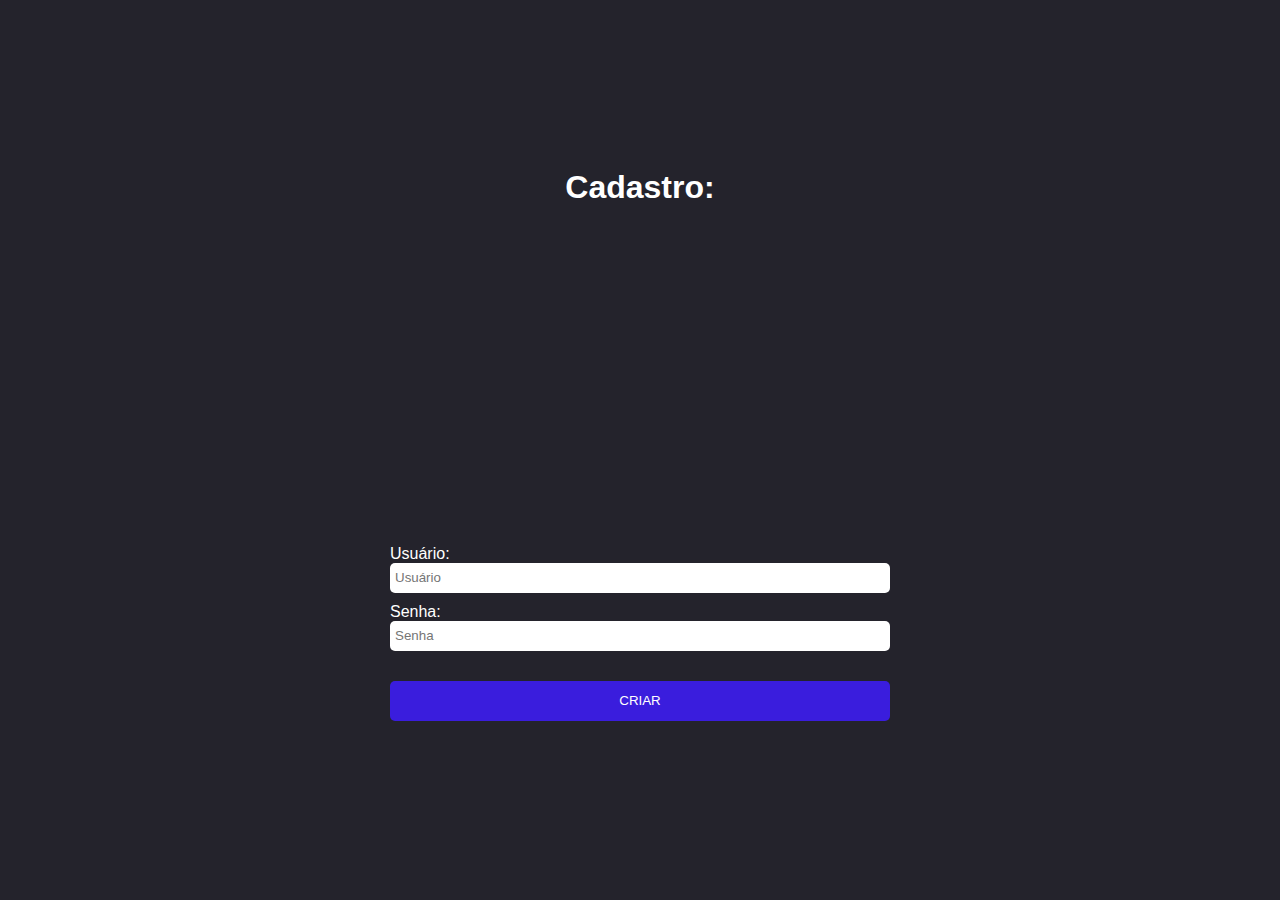
==== index.html @ 00d6003e "commit inicial" ====
<!DOCTYPE html>
<html lang="pt-br">
<head>
    <meta charset="UTF-8">
    <meta name="viewport" content="width=device-width, initial-scale=1.0">
    <script src="/exercicios/login/scripts.js" defer></script>
    <link rel="stylesheet" href="style.css">
    <title>Document</title>
</head>

<body>
    <h1 id="titulo-cadastro">Cadastro:</h1>
    <form id="cadastro">
        <label for="user">Usuário:</label>
        <input id="user" class="input" type="text" placeholder="Usuário" required>

        <label for="senha">Senha:</label>
        <input id="senha" class="input" type="password" placeholder="Senha" required>

        <button id="entrar" type="button" onclick="cadastrarUsuario()"> CRIAR </button>
    </form>
</body>
</html>
---- style.css ----
*{
    box-sizing: border-box;
    padding: 0;
    margin: 0;
}
:root{
    --cor-fonte: #ffffff;
    --cor-btn: #3a1ddd;
    --cor-fundo: #24232c;
    --placeholder-margin: 5px;
    --fonte-principal: Arial;
}

body{
    display: grid;
    place-items: center;
    width: 100%;
    height: 100vh;
    background-color: var(--cor-fundo);
    font-family: var(--fonte-principal);

    & #titulo-cadastro{
        font-family: var(--fonte-principal);
        color: var(--cor-fonte);
    }

}

#cadastro{
    display: flex;
    flex-direction: column;
    width: 500px;
    color: var(--cor-fonte);

    & .input{
        height: 30px;
        border-radius: 5px;
        margin-bottom: 10px;
        border: none;
        padding-left: var(--placeholder-margin);
    }

    & #entrar{
        height: 40px;
        border-radius: 5px;
        margin-bottom: 10px;
        color: var(--cor-fonte);
        background-color: var(--cor-btn);
        border: none;
        
        margin-top: 20px;

        &:hover{
            cursor: pointer;
            box-shadow: 2px 2px rgba(0, 0, 0, 0.5);
        }
    }

}
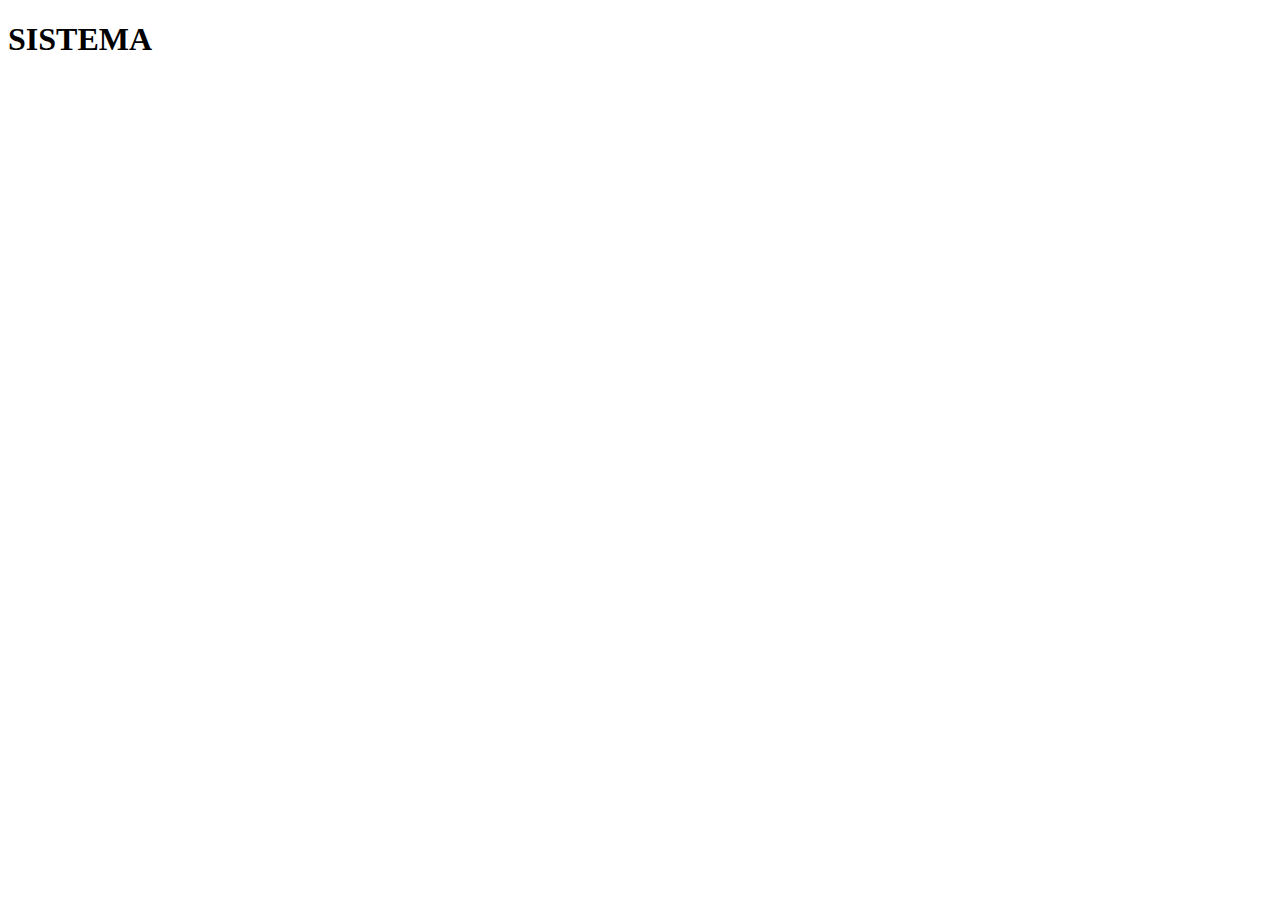
==== commit 2a52053d: "ajuste de direcionamento de login, cadastro e entrada do sistema" ====
--- a/index.html
+++ b/index.html
@@ -3,21 +3,9 @@
 <head>
     <meta charset="UTF-8">
     <meta name="viewport" content="width=device-width, initial-scale=1.0">
-    <script src="/exercicios/login/scripts.js" defer></script>
-    <link rel="stylesheet" href="style.css">
-    <title>Document</title>
+    <title>Sistema</title>
 </head>
-
 <body>
-    <h1 id="titulo-cadastro">Cadastro:</h1>
-    <form id="cadastro">
-        <label for="user">Usuário:</label>
-        <input id="user" class="input" type="text" placeholder="Usuário" required>
-
-        <label for="senha">Senha:</label>
-        <input id="senha" class="input" type="password" placeholder="Senha" required>
-
-        <button id="entrar" type="button" onclick="cadastrarUsuario()"> CRIAR </button>
-    </form>
+    <h1>SISTEMA</h1>
 </body>
 </html>